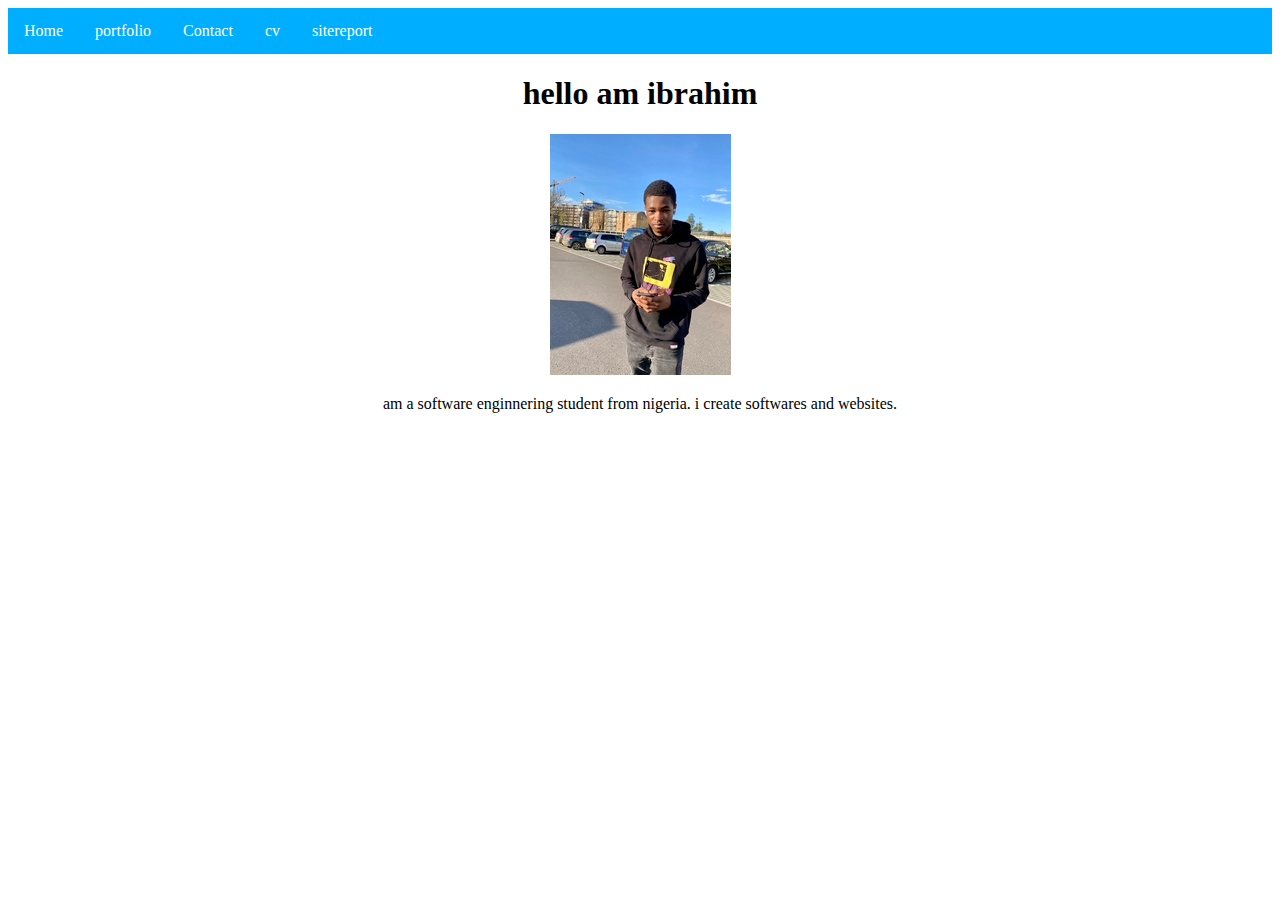
==== index.html @ d3177c84 "changed nav color" ====
<!DOCTYPE html>
<html lang="en">
<head>
    <meta charset="UTF-8">
    <meta http-equiv="X-UA-Compatible" content="IE=edge">
    <meta name="viewport" content="width=device-width, initial-scale=1.0">
    <link rel="stylesheet" href="index.css">
    <title>Document</title>
</head>
<body>
 
             <!--NAV starts-->
    <nav>       
        
            <li><a href="index.html">Home</a></li>
            <li><a href="portfolio.html">portfolio</a></li>
            <li><a href="contact.html">Contact</a></li>
            <li><a href="blog.html">cv</a></li>
            <li><a href="sitereport.html">sitereport</a></li>
          
     </nav>

    <!--NAV ENDS-->


    <h1>hello  am ibrahim</h1>
<img src="images/Hnet.com-image-6.jpg" alt="profile">
    <p> am a  software enginnering student from nigeria. i create softwares and websites. </p>
</body>
</html>
---- index.css ----
body{
    text-align: center;
}



/* nav starts */
nav {
  list-style-type: none;
  margin: 0;
  padding: 0;
  overflow: hidden;
  background-color: rgb(0, 174, 255);
  grid-area: nav;

}

li {
  float: left;
}

li a {
  display: block;
  color: white;
  text-align: center;
  padding: 14px 16px;
  text-decoration: none;
}

li a:hover {
  background-color: blue;
}
/* nav ends */
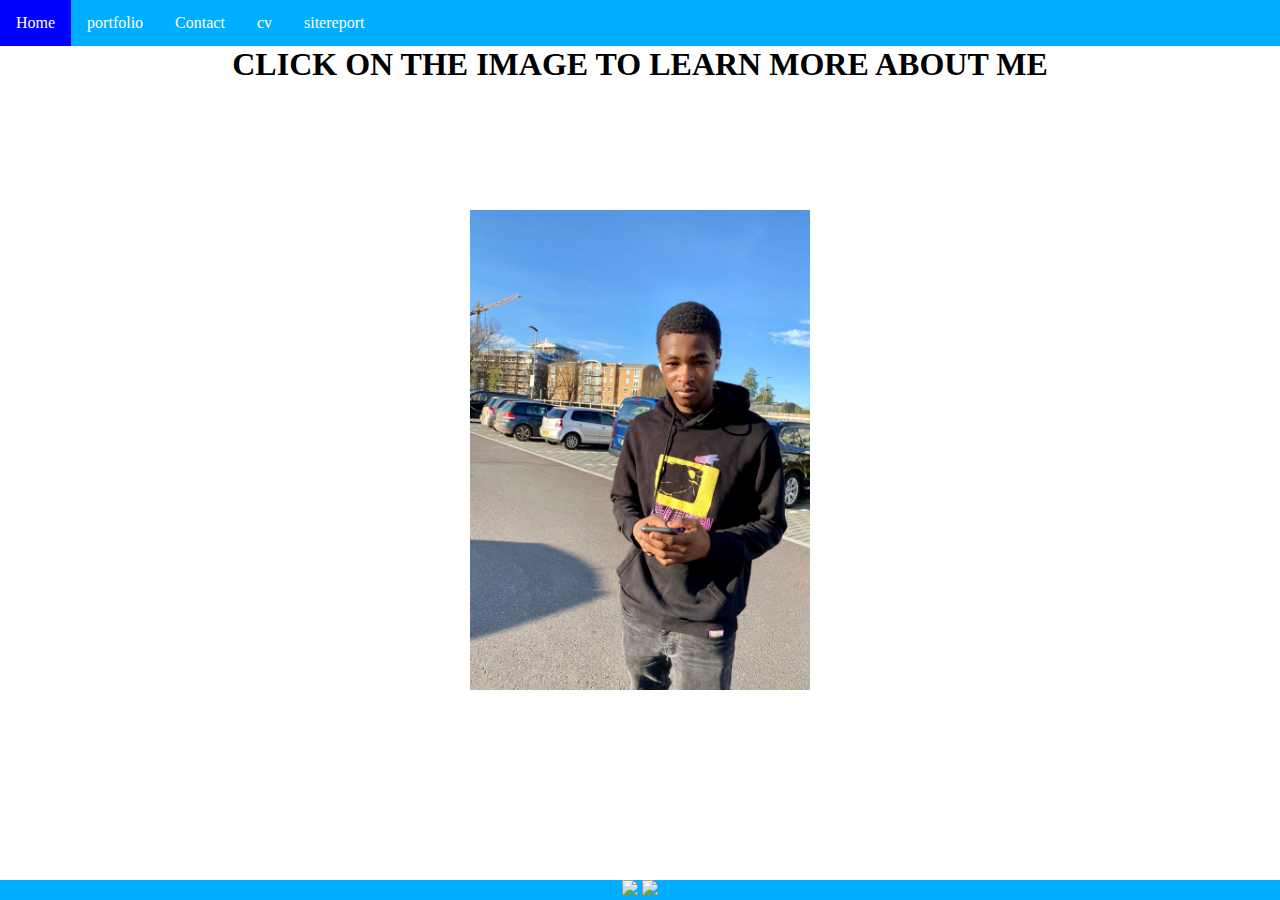
==== commit e8261c2e: "commiit2" ====
--- a/index.html
+++ b/index.html
@@ -5,6 +5,7 @@
     <meta http-equiv="X-UA-Compatible" content="IE=edge">
     <meta name="viewport" content="width=device-width, initial-scale=1.0">
     <link rel="stylesheet" href="index.css">
+    <link rel="stylesheet" href="https://use.fontawesome.com/releases/v5.3.1/css/all.css">
     <title>Document</title>
 </head>
 <body>
@@ -22,9 +23,31 @@
 
     <!--NAV ENDS-->
 
+<div class="card middle">
+      <div class="front">
+        <img src="images/39DD4039-EF73-48B4-915B-C664EC5E5DE8_1_105_c.jpeg" alt="">
+      </div>
+      <div class="back">
+        <div class="back-content middle">
+          <h2>hello welcome  to my portfolio page</h2>
 
-    <h1>hello  am ibrahim</h1>
-<img src="images/Hnet.com-image-6.jpg" alt="profile">
-    <p> am a  software enginnering student from nigeria. i create softwares and websites. </p>
+          `
+          <h2> my name is ibrahim am a software engineering student check out my portfolio page to see my work or my blog page to see my skills</h2>
+          
+          </div>
+        </div>
+      </div>
+    </div>
+
+
+    <h1>CLICK ON THE IMAGE TO LEARN MORE ABOUT ME</h1>
+
+
+    <footer>
+    <a href=https://github.com/ibrahim496>
+        <img src="https://img.icons8.com/material-outlined/24/000000/github.png"/></a>
+        <a href="https://www.instagram.com/khalil_496/">
+        <img src="https://img.icons8.com/fluent-systems-filled/24/000000/instagram.png"/></a></footer>
+
 </body>
 </html>--- a/index.css
+++ b/index.css
@@ -30,4 +30,86 @@
 li a:hover {
   background-color: blue;
 }
-/* nav ends */+/* nav ends */
+
+
+
+*{
+  margin: 0;
+  padding: 0;
+  text-decoration: none;
+  font-family: "montserrat";
+}
+body{
+  background: white;
+}
+.middle{
+  position: absolute;
+  top: 50%;
+  left: 50%;
+  transform: translate(-50%,-50%);
+}
+.card{
+  cursor: pointer;
+  width: 340px;
+  height: 480px;
+}
+.front,.back{
+  width: 100%;
+  height: 100%;
+  overflow: hidden;
+  backface-visibility: hidden;
+  position: absolute;
+  transition: transform .6s linear;
+}
+.front img{
+  height: 100%;
+ 
+}
+.front{
+  transform: perspective(600px) rotateY(0deg);
+}
+.back{
+  background: #f1f1f1;
+  transform: perspective(600px) rotateY(180deg);
+}
+.back-content{
+  color: black;
+  text-align: center;
+  width: 100%;
+}
+.sm{
+  margin: 20px 0;
+}
+.sm a{
+  display: inline-flex;
+  width: 40px;
+  height: 40px;
+  justify-content: center;
+  align-items: center;
+  color: black;
+  font-size: 18px;
+  transition: 0.4s;
+  border-radius: 50%
+}
+.sm a:hover{
+  background: black;
+  color: white;
+}
+.card:hover > .front{
+  transform: perspective(600px) rotateY(-180deg);
+}
+.card:hover > .back{
+  transform: perspective(600px) rotateY(0deg);
+}
+
+footer {
+  align-items: flex-end;
+      position: fixed;
+      left: 0;
+      bottom: 0;
+      width: 100%;
+      background-color: rgb(0, 174, 255);
+      color: white;
+      text-align: center
+  }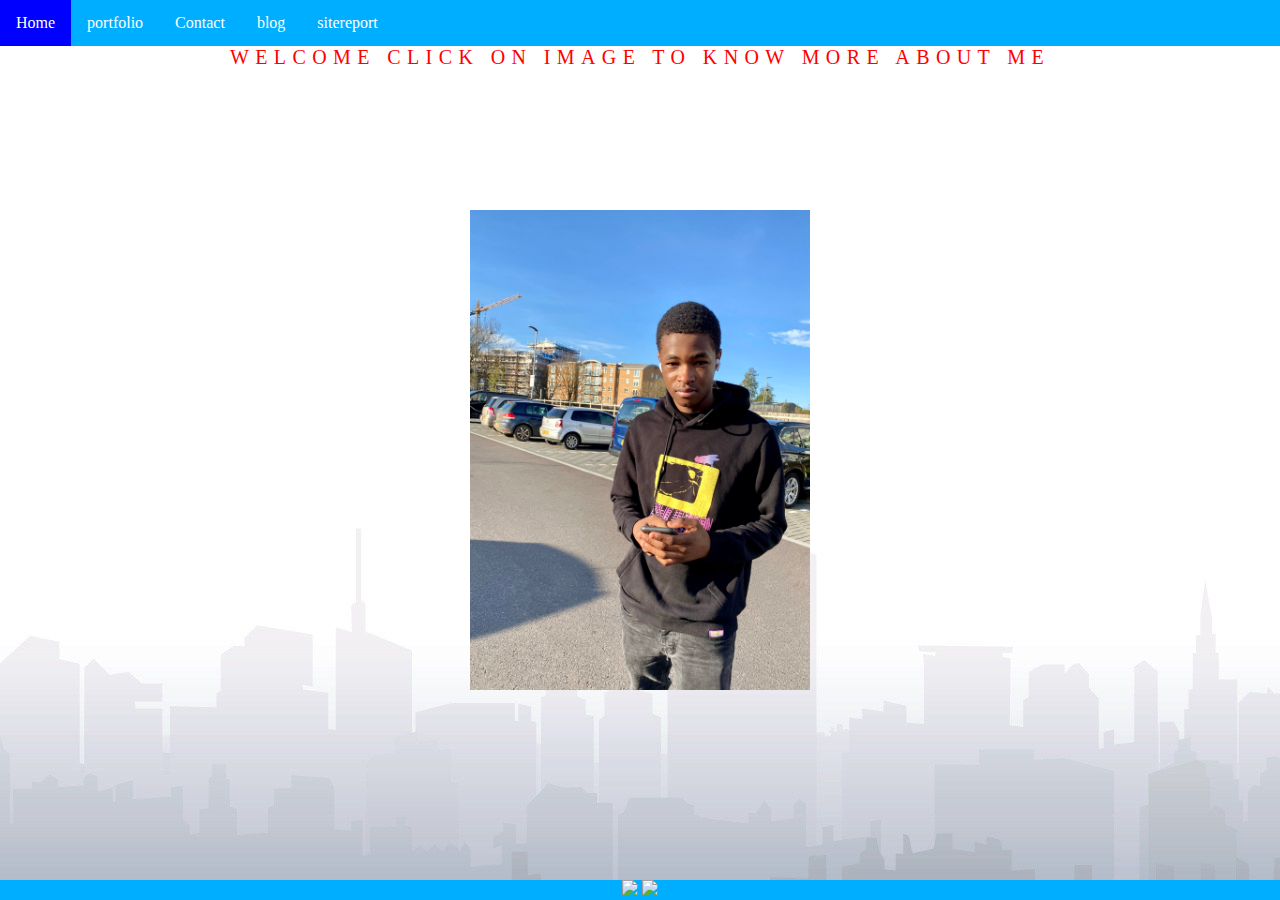
==== commit 4f431d11: "commit 9" ====
--- a/index.html
+++ b/index.html
@@ -16,13 +16,17 @@
             <li><a href="index.html">Home</a></li>
             <li><a href="portfolio.html">portfolio</a></li>
             <li><a href="contact.html">Contact</a></li>
-            <li><a href="blog.html">cv</a></li>
+            <li><a href="blog.html">blog</a></li>
             <li><a href="sitereport.html">sitereport</a></li>
           
      </nav>
 
     <!--NAV ENDS-->
 
+
+    
+
+ <!--image flip start-->
 <div class="card middle">
       <div class="front">
         <img src="images/39DD4039-EF73-48B4-915B-C664EC5E5DE8_1_105_c.jpeg" alt="">
@@ -31,23 +35,29 @@
         <div class="back-content middle">
           <h2>hello welcome  to my portfolio page</h2>
 
-          `
+          
           <h2> my name is ibrahim am a software engineering student check out my portfolio page to see my work or my blog page to see my skills</h2>
           
           </div>
         </div>
       </div>
     </div>
+    <!--image flip end-->
+
+  <!--text animate start -->
+
+    <div class="content">
+  <h2 class="text_shadows">welcome click on image to know more about me </h2>
+</div>
+  <!--text animate end-->
 
 
-    <h1>CLICK ON THE IMAGE TO LEARN MORE ABOUT ME</h1>
-
-
+  <!--footer start-->
     <footer>
     <a href=https://github.com/ibrahim496>
         <img src="https://img.icons8.com/material-outlined/24/000000/github.png"/></a>
         <a href="https://www.instagram.com/khalil_496/">
         <img src="https://img.icons8.com/fluent-systems-filled/24/000000/instagram.png"/></a></footer>
-
+  <!--footer end-->
 </body>
 </html>--- a/index.css
+++ b/index.css
@@ -1,8 +1,3 @@
-body{
-    text-align: center;
-}
-
-
 
 /* nav starts */
 nav {
@@ -41,7 +36,7 @@
   font-family: "montserrat";
 }
 body{
-  background: white;
+  background-image:url("images/Savin-NY-Website-Background-Web.jpg");
 }
 .middle{
   position: absolute;
@@ -102,7 +97,7 @@
 .card:hover > .back{
   transform: perspective(600px) rotateY(0deg);
 }
-
+/*  footer start */
 footer {
   align-items: flex-end;
       position: fixed;
@@ -112,4 +107,45 @@
       background-color: rgb(0, 174, 255);
       color: white;
       text-align: center
-  }+  }
+  /* footer end */
+  .content {
+  display: flex;
+  align-content: center;
+  justify-content: center;
+}
+
+.text_shadows {
+  
+  font-weight: 200;
+  text-transform: uppercase;
+  font-size:20px;
+  text-align: center;
+  margin: 0;
+ color: red;
+  background-clip: text;
+  animation: shadows 1.2s ease-in infinite, move 1.2s ease-in infinite;
+  letter-spacing: 0.4rem;
+}
+
+
+
+
+@keyframes move {
+  0% {
+    transform: translate(0px, 0px);
+  }
+  40% {
+    transform: translate(-3px, -3px);
+  }
+  50% {
+    transform: translate(-3px, -3px);
+  }
+  60% {
+    transform: translate(-3x, -3px);
+  }
+  100% {
+    transform: translate(0px, 0px);
+  }
+}
+
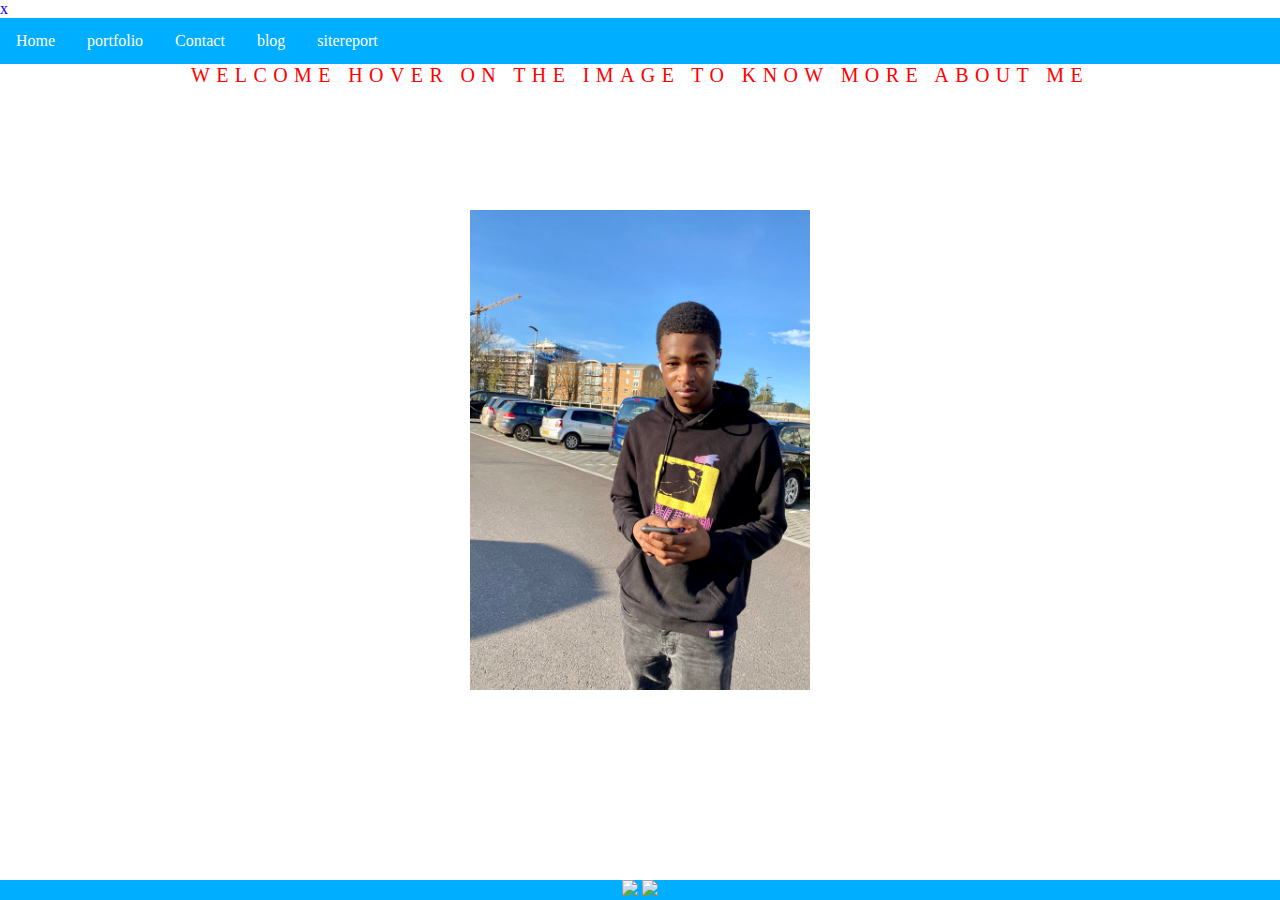
==== commit 9661d921: "commit 15" ====
--- a/index.html
+++ b/index.html
@@ -4,16 +4,25 @@
     <meta charset="UTF-8">
     <meta http-equiv="X-UA-Compatible" content="IE=edge">
     <meta name="viewport" content="width=device-width, initial-scale=1.0">
-    <link rel="stylesheet" href="index.css">
-    <link rel="stylesheet" href="https://use.fontawesome.com/releases/v5.3.1/css/all.css">
-    <title>Document</title>
+    <link rel="stylesheet" href="index.css" media="screen and (min-width:1000px)" >
+    <link rel="stylesheet" href="mobile.css" media="screen and (max-width: 1000px)">
+    <title>home</title>
 </head>
-<body>
- 
+
+    
+
+<body id="clicked"></body>
+
+<a href="#clicked"  class="shownav"></a>
+<a href="#" class="hidenav">x</a>
+
+    
+
              <!--NAV starts-->
     <nav>       
         
-            <li><a href="index.html">Home</a></li>
+            
+          <li><a href="index.html">Home</a></li>
             <li><a href="portfolio.html">portfolio</a></li>
             <li><a href="contact.html">Contact</a></li>
             <li><a href="blog.html">blog</a></li>
@@ -47,7 +56,7 @@
   <!--text animate start -->
 
     <div class="content">
-  <h2 class="text_shadows">welcome click on image to know more about me </h2>
+  <h2 class="text_shadows">welcome hover on the  image to know more about me </h2>
 </div>
   <!--text animate end-->
 
--- a/mobile.css
+++ b/mobile.css
@@ -0,0 +1,182 @@
+
+/* nav starts */
+nav {
+  display: none;
+background-color: rgb(167, 167, 207); 
+position: fixed;
+top: 0;
+left: 50%;
+width: 50%;
+    height: 100vh;
+}
+
+li {
+  float: left;
+}
+
+li a {
+  display: block;
+  color: black;
+  text-align: center;
+  padding: 14px 16px;
+  text-decoration: none;
+}
+
+li a:hover {
+  background-color: blue;
+}
+/* nav ends */
+
+/* hamburger icon begins */
+.shownav {
+height: 0.8em;
+    width: 1.25em;
+    display: block;
+    border-top: 0.2em solid orange;
+    border-bottom: 0.2em solid orange;
+   border-radius: 0.1em;
+}
+ .shownav:before { 
+     content: '';
+    position: absolute;
+    width: 1.25em;
+    margin-top: 0.3em;
+   
+    border-top: 0.2em solid green;
+}
+ #clicked .shownav {display: block;}
+#clicked .nav {display: none}
+
+#clicked:target .shownav{display: none;}
+#clicked:target nav{display:block;}
+
+.hidenav{display:none;}
+#clicked:target .hidenav{display:block;}
+/* handburger icon ends*/
+
+
+*{
+  margin: 0;
+  padding: 0;
+  text-decoration: none;
+  font-family: "montserrat";
+}
+body{
+  background-image:url("images/Savin-NY-Website-Background-Web.jpg");
+}
+/* rotating card image begins */
+.middle{
+  position: absolute;
+  top: 50%;
+  left: 50%;
+  transform: translate(-50%,-50%);
+}
+.card{
+  cursor: pointer;
+  width: 340px;
+  height: 480px;
+}
+.front,.back{
+  width: 100%;
+  height: 100%;
+  overflow: hidden;
+  backface-visibility: hidden;
+  position: absolute;
+  transition: transform .6s linear;
+}
+.front img{
+  height: 100%;
+ 
+}
+.front{
+  transform: perspective(600px) rotateY(0deg);
+}
+.back{
+  background: #f1f1f1;
+  transform: perspective(600px) rotateY(180deg);
+}
+.back-content{
+  color: black;
+  text-align: center;
+  width: 100%;
+}
+.sm{
+  margin: 20px 0;
+}
+.sm a{
+  display: inline-flex;
+  width: 40px;
+  height: 40px;
+  justify-content: center;
+  align-items: center;
+  color: black;
+  font-size: 18px;
+  transition: 0.4s;
+  border-radius: 50%
+}
+.sm a:hover{
+  background: black;
+  color: white;
+}
+.card:hover > .front{
+  transform: perspective(600px) rotateY(-180deg);
+}
+.card:hover > .back{
+  transform: perspective(600px) rotateY(0deg);
+}
+/* rotating card image stops */
+
+/*  footer start */
+footer {
+  align-items: flex-end;
+      position: fixed;
+      left: 0;
+      bottom: 0;
+      width: 100%;
+      background-color: rgb(0, 174, 255);
+      color: white;
+      text-align: center
+  }
+  /* footer end */
+  .content {
+  display: flex;
+  align-content: center;
+  justify-content: center;
+}
+
+.text_shadows {
+  
+  font-weight: 200;
+  text-transform: uppercase;
+  font-size:20px;
+  text-align: center;
+  margin: 0;
+ color: red;
+  background-clip: text;
+  animation: shadows 1.2s ease-in infinite, move 1.2s ease-in infinite;
+  letter-spacing: 0.4rem;
+position: relative;
+top: 600px;
+}
+
+
+
+
+@keyframes move {
+  0% {
+    transform: translate(0px, 0px);
+  }
+  40% {
+    transform: translate(-3px, -3px);
+  }
+  50% {
+    transform: translate(-3px, -3px);
+  }
+  60% {
+    transform: translate(-3x, -3px);
+  }
+  100% {
+    transform: translate(0px, 0px);
+  }
+}
+
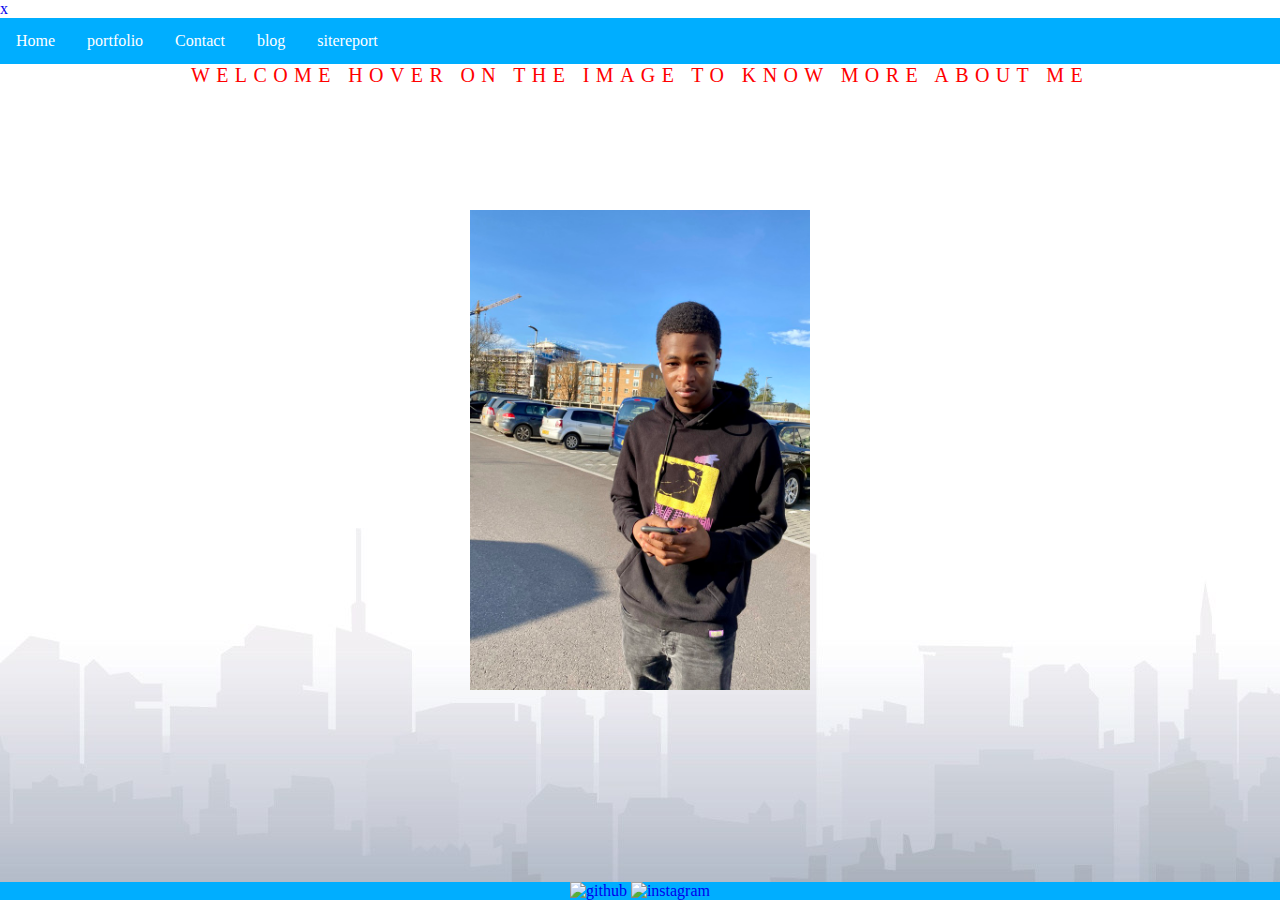
==== commit 24b662a2: "commit 15" ====
--- a/index.html
+++ b/index.html
@@ -1,72 +1,79 @@
 <!DOCTYPE html>
 <html lang="en">
-<head>
+  <head>
     <meta charset="UTF-8">
     <meta http-equiv="X-UA-Compatible" content="IE=edge">
     <meta name="viewport" content="width=device-width, initial-scale=1.0">
-    <link rel="stylesheet" href="index.css" media="screen and (min-width:1000px)" >
-    <link rel="stylesheet" href="mobile.css" media="screen and (max-width: 1000px)">
+    <link rel="stylesheet" href="index.css" media="screen and
+      (min-width:1000px)">
+    <link rel="stylesheet" href="mobile.css" media="screen and (max-width:
+      1000px)">
     <title>home</title>
-</head>
+  </head>
 
-    
 
-<body id="clicked"></body>
 
-<a href="#clicked"  class="shownav"></a>
-<a href="#" class="hidenav">x</a>
+  <body id="clicked">
 
-    
+    <a href="#clicked" class="shownav"></a>
+    <a href="#" class="hidenav">x</a>
 
-             <!--NAV starts-->
-    <nav>       
-        
-            
-          <li><a href="index.html">Home</a></li>
-            <li><a href="portfolio.html">portfolio</a></li>
-            <li><a href="contact.html">Contact</a></li>
-            <li><a href="blog.html">blog</a></li>
-            <li><a href="sitereport.html">sitereport</a></li>
-          
-     </nav>
+
+
+    <!--NAV starts-->
+    <nav>
+
+      <ul>
+        <li><a href="index.html">Home</a></li>
+        <li><a href="portfolio.html">portfolio</a></li>
+        <li><a href="contact.html">Contact</a></li>
+        <li><a href="blog.html">blog</a></li>
+        <li><a href="sitereport.html">sitereport</a></li>
+      </ul>
+    </nav>
 
     <!--NAV ENDS-->
 
 
-    
 
- <!--image flip start-->
-<div class="card middle">
+
+    <!--image flip start-->
+    <div class="card middle">
       <div class="front">
-        <img src="images/39DD4039-EF73-48B4-915B-C664EC5E5DE8_1_105_c.jpeg" alt="">
+        <img src="images/39DD4039-EF73-48B4-915B-C664EC5E5DE8_1_105_c.jpeg"
+          alt="">
       </div>
       <div class="back">
         <div class="back-content middle">
-          <h2>hello welcome  to my portfolio page</h2>
+          <h2>hello welcome to my portfolio page</h2>
 
-          
-          <h2> my name is ibrahim am a software engineering student check out my portfolio page to see my work or my blog page to see my skills</h2>
-          
-          </div>
+
+          <h2> my name is ibrahim am a software engineering student check out my
+            portfolio page to see my work or my blog page to see my skills</h2>
         </div>
       </div>
     </div>
+
     <!--image flip end-->
 
-  <!--text animate start -->
+    <!--text animate start -->
 
     <div class="content">
-  <h2 class="text_shadows">welcome hover on the  image to know more about me </h2>
-</div>
-  <!--text animate end-->
+      <h2 class="text_shadows">welcome hover on the image to know more about me
+      </h2>
+    </div>
+    <!--text animate end-->
 
 
-  <!--footer start-->
+    <!--footer start-->
     <footer>
-    <a href=https://github.com/ibrahim496>
-        <img src="https://img.icons8.com/material-outlined/24/000000/github.png"/></a>
-        <a href="https://www.instagram.com/khalil_496/">
-        <img src="https://img.icons8.com/fluent-systems-filled/24/000000/instagram.png"/></a></footer>
-  <!--footer end-->
-</body>
+      <a href=https://github.com/ibrahim496>
+        <img src="https://img.icons8.com/material-outlined/24/000000/github.png"
+          alt="github" /></a>
+      <a href="https://www.instagram.com/khalil_496/">
+        <img
+          src="https://img.icons8.com/fluent-systems-filled/24/000000/instagram.png"
+          alt="instagram" /></a></footer>
+    <!--footer end-->
+  </body>
 </html>--- a/index.css
+++ b/index.css
@@ -9,7 +9,9 @@
   grid-area: nav;
 
 }
-
+ul{
+   list-style-type: none;
+}
 li {
   float: left;
 }
--- a/mobile.css
+++ b/mobile.css
@@ -2,7 +2,7 @@
 /* nav starts */
 nav {
   display: none;
-background-color: rgb(167, 167, 207); 
+background-color: rgb(180, 174, 206); 
 position: fixed;
 top: 0;
 left: 50%;
@@ -20,6 +20,9 @@
   text-align: center;
   padding: 14px 16px;
   text-decoration: none;
+}
+ul{
+   list-style-type: none;
 }
 
 li a:hover {
